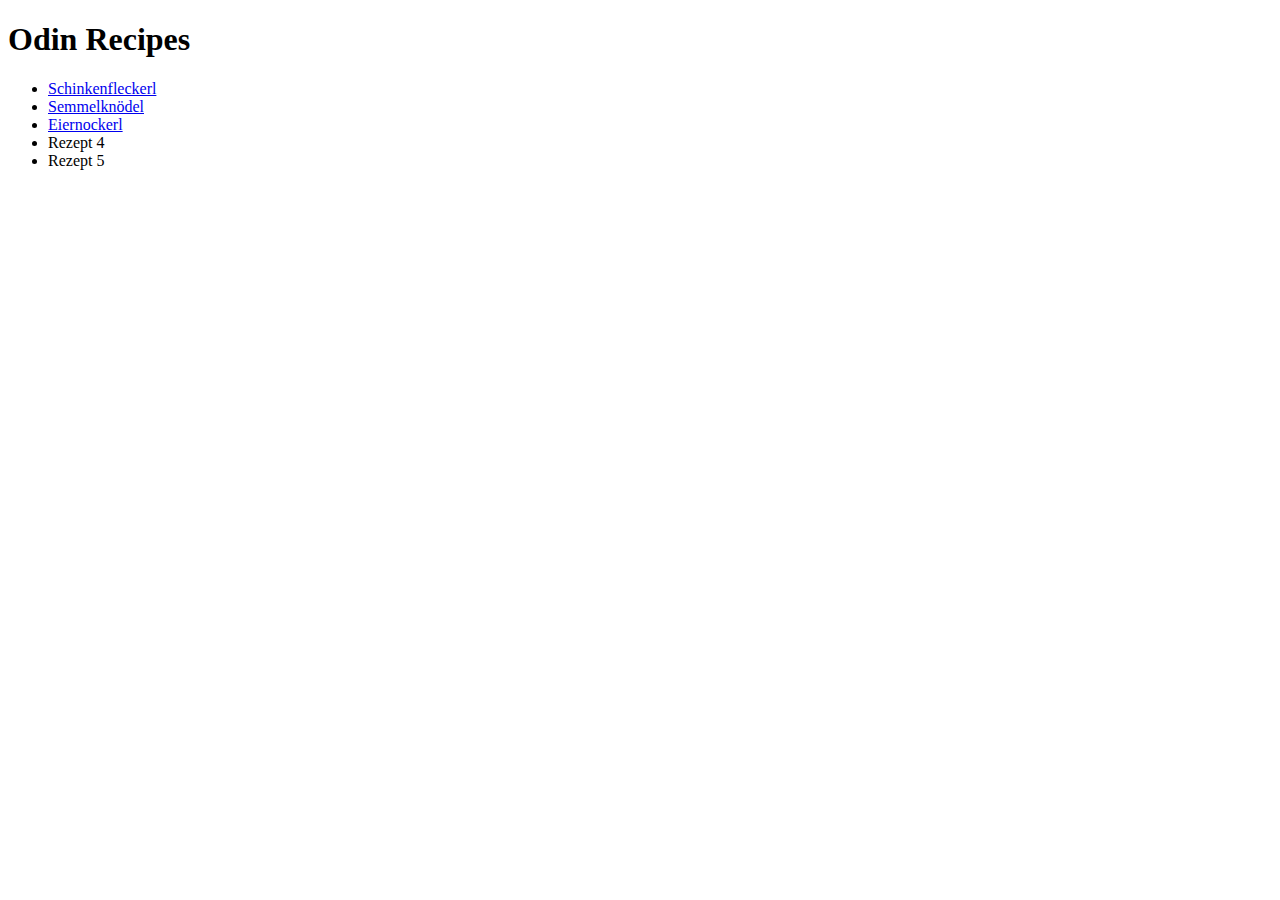
==== index.html @ d086390a "First 3 sites added. Basic html code for recipe site committed." ====
<!DOCTYPE html>
<html lang="en">
<head>
    <meta charset="UTF-8">
    <meta name="viewport" content="width=device-width, initial-scale=1.0">
    <title>Document</title>
</head>
<body>
    <h1>Odin Recipes</h1>
    <ul>
        <li><a href=recipes/schinkenfleckerl.html rel="noopener noreferrer">Schinkenfleckerl</a></li>
        <li><a href=recipes/semmelknoedel.html rel="noopener noreferrer">Semmelknödel</a></li>
        <li><a href=recipes/eiernockerl.html rel="noopener noreferrer">Eiernockerl</a></li>
        <li>Rezept 4</li>
        <li>Rezept 5</li>
    </ul>
</body>
</html>
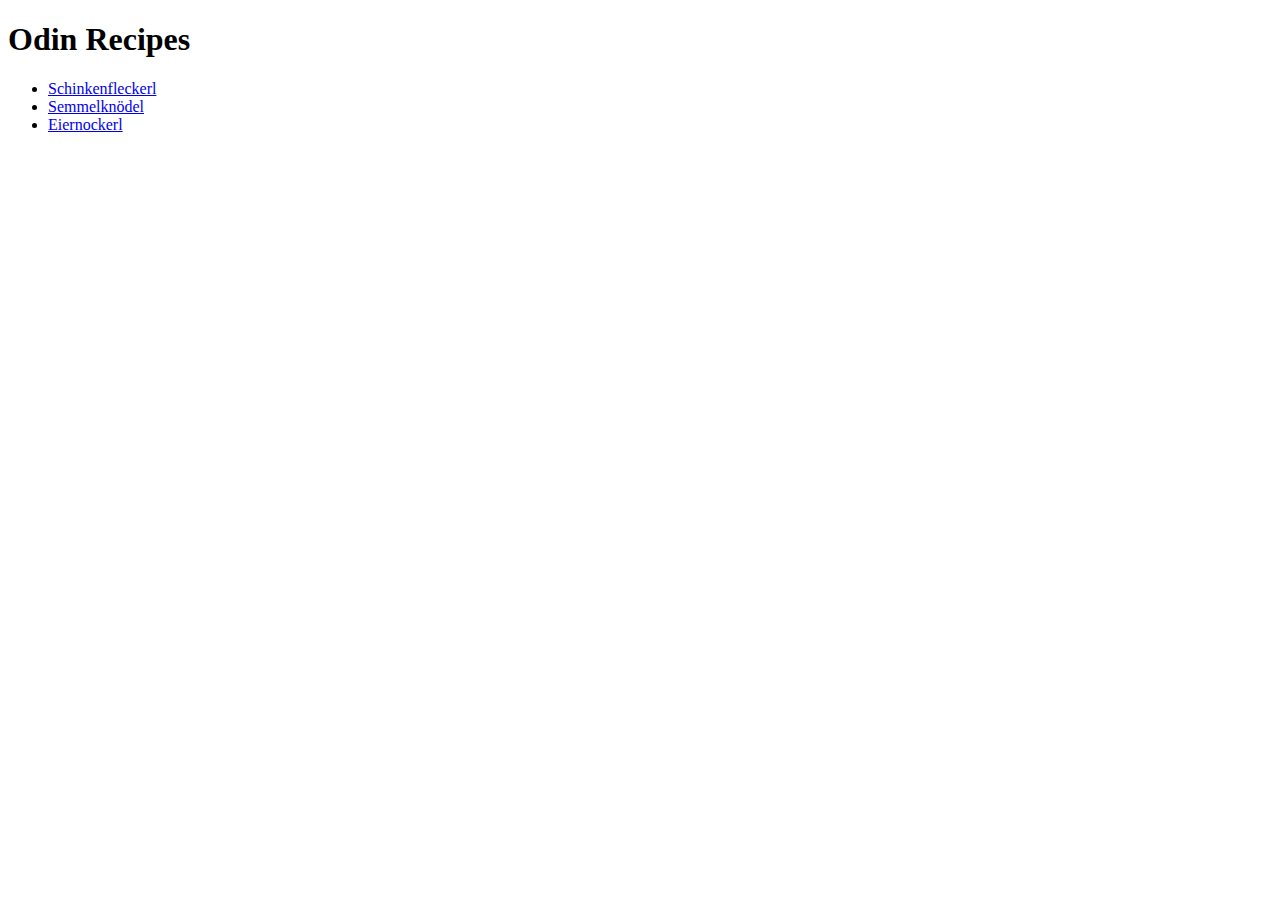
==== commit 79f9b8cf: "added css classes" ====
--- a/index.html
+++ b/index.html
@@ -3,16 +3,15 @@
 <head>
     <meta charset="UTF-8">
     <meta name="viewport" content="width=device-width, initial-scale=1.0">
-    <title>Document</title>
+    <link rel="stylesheet" href="style.css">
+    <title>Odin-Recipes</title>
 </head>
 <body>
-    <h1>Odin Recipes</h1>
+    <h1 class="title">Odin Recipes</h1>
     <ul>
-        <li><a href=recipes/schinkenfleckerl.html rel="noopener noreferrer">Schinkenfleckerl</a></li>
-        <li><a href=recipes/semmelknoedel.html rel="noopener noreferrer">Semmelknödel</a></li>
-        <li><a href=recipes/eiernockerl.html rel="noopener noreferrer">Eiernockerl</a></li>
-        <li>Rezept 4</li>
-        <li>Rezept 5</li>
+        <li><a class="list" href=recipes/schinkenfleckerl.html rel="noopener noreferrer">Schinkenfleckerl</a></li>
+        <li><a class="list" href=recipes/semmelknoedel.html rel="noopener noreferrer">Semmelknödel</a></li>
+        <li><a class="list" href=recipes/eiernockerl.html rel="noopener noreferrer">Eiernockerl</a></li>
     </ul>
 </body>
 </html>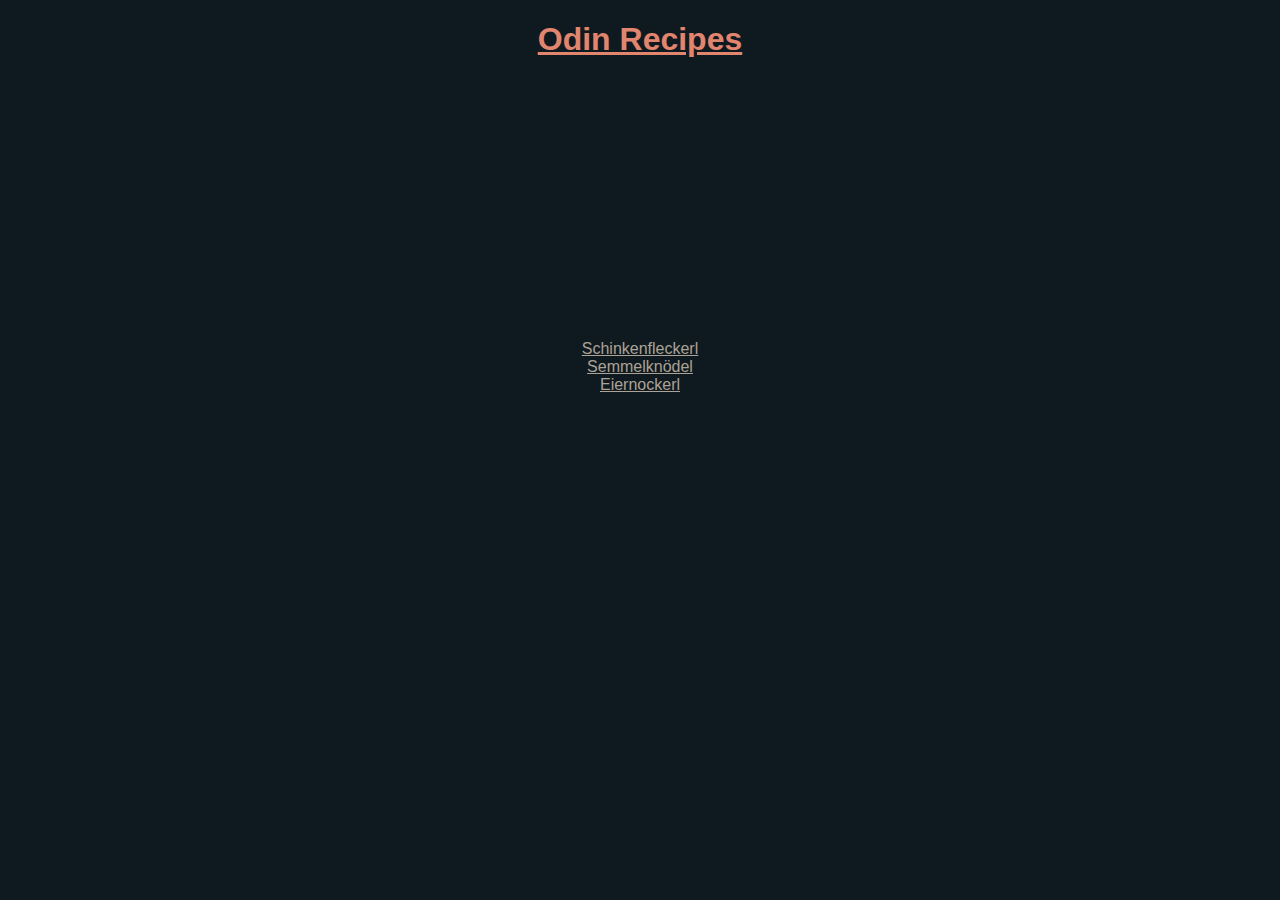
==== commit d258b2b1: "Added basic classes in html and basic css styles" ====
--- a/index.html
+++ b/index.html
@@ -3,15 +3,17 @@
 <head>
     <meta charset="UTF-8">
     <meta name="viewport" content="width=device-width, initial-scale=1.0">
-    <link rel="stylesheet" href="style.css">
+    <link rel="stylesheet" href="css/style.css">
     <title>Odin-Recipes</title>
 </head>
 <body>
     <h1 class="title">Odin Recipes</h1>
-    <ul>
-        <li><a class="list" href=recipes/schinkenfleckerl.html rel="noopener noreferrer">Schinkenfleckerl</a></li>
-        <li><a class="list" href=recipes/semmelknoedel.html rel="noopener noreferrer">Semmelknödel</a></li>
-        <li><a class="list" href=recipes/eiernockerl.html rel="noopener noreferrer">Eiernockerl</a></li>
+    <div class="giphy" style="width:400px;height:auto;padding-bottom:250px;position:relative;"><iframe src="https://giphy.com/embed/Lo6BKNnNjKFy4A0Gc8" width="400px" height="auto" style="position:absolute" frameBorder="0" class="giphy-embed"></iframe></div>
+
+    <ul class="recipe">
+        <li><a class="main-list" href=recipes/schinkenfleckerl.html rel="noopener noreferrer">Schinkenfleckerl</a></li>
+        <li><a class="main-list" href=recipes/semmelknoedel.html rel="noopener noreferrer">Semmelknödel</a></li>
+        <li><a class="main-list" href=recipes/eiernockerl.html rel="noopener noreferrer">Eiernockerl</a></li>
     </ul>
 </body>
 </html>--- a/css/style.css
+++ b/css/style.css
@@ -0,0 +1,42 @@
+body {background-color: #0f1a20;
+color:#ada296; font-family: 'Segoe UI', Tahoma, Geneva, Verdana, sans-serif;
+}
+
+.recipe {
+    color:whitesmoke;
+    text-align: center;
+    list-style-type: none;
+    padding:5px;
+    margin:5px;
+}
+
+.main-list {
+color:#ada296;}
+.main-list:hover {background-color: #88a2aa;color:#0f1a20}
+
+h1 {text-align: center; font-weight: 800; font-size: 32px;
+color:#e2856e; text-decoration-line: underline;}
+
+h2{font-weight: 800; font-size:24px;color:#e2856e; text-align: center; text-decoration-line: underline;}
+
+h3{font-weight: 800; font-size:16px;color:#e2856e;
+text-align: center;text-decoration-line: underline;}
+
+
+.giphy {display: block; margin-left:auto; margin-right:auto;}
+
+.foodpic {display: block; margin-left: auto; margin-right: auto;
+width:350px; height:auto;}
+
+.textlink {text-decoration: none; color:#ada296;}
+.textlink:hover {background-color: #88a2aa;}
+
+
+.miniheadline {color: #88a2aa;font-weight:500;}
+
+div.overview {text-align:center;}
+
+ul.incredients {display:inline-block;text-align:left;}
+dt.incredients {display:inline-block;text-align:left;}
+
+ol.howto {}